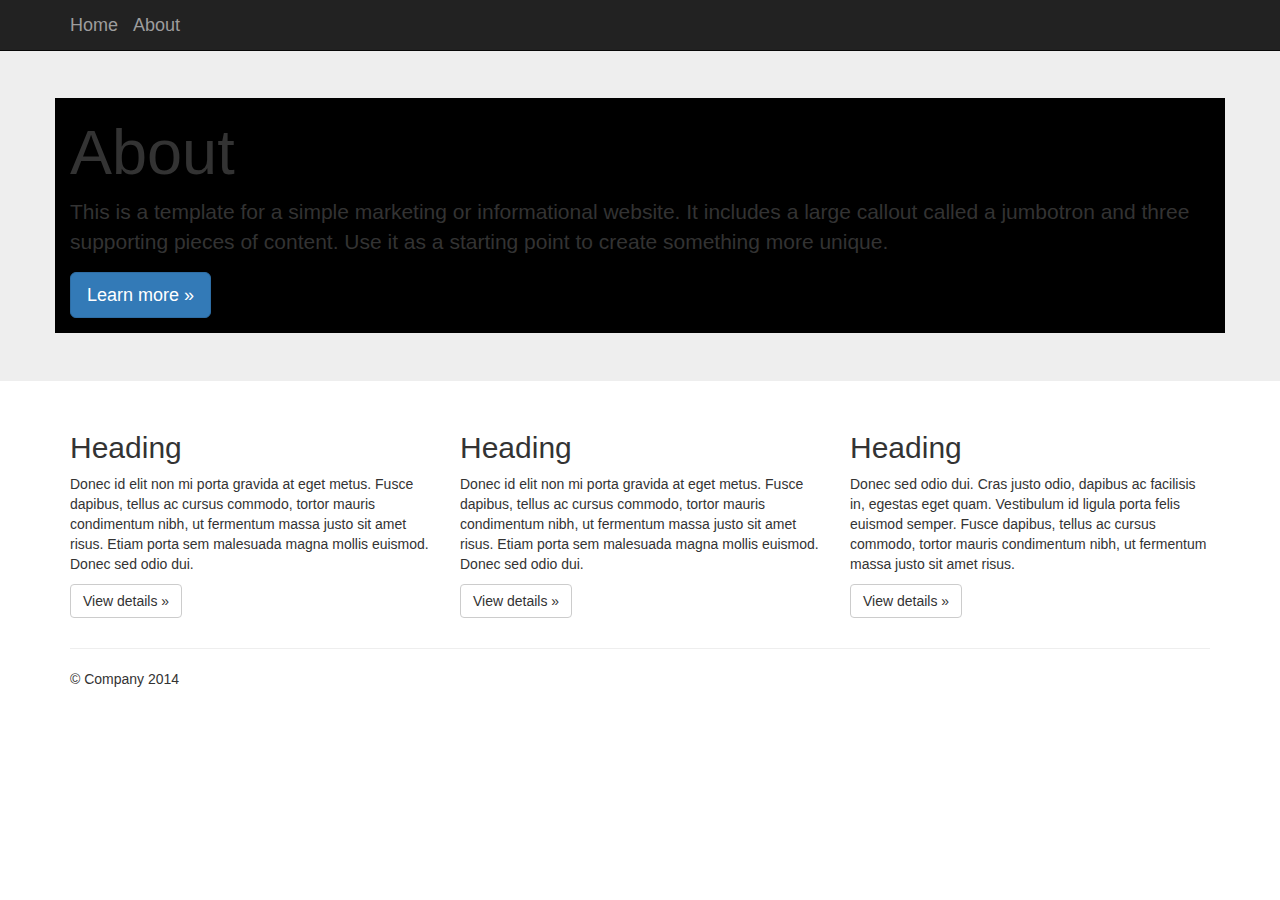
==== about.html @ a32ca7a0 "initial draft" ====
<!DOCTYPE html>
<html lang="en">
  <head>
    <meta charset="utf-8">
    <meta http-equiv="X-UA-Compatible" content="IE=edge">
    <meta name="viewport" content="width=device-width, initial-scale=1">
    <meta name="description" content="">
    <meta name="author" content="">
    <link rel="icon" href="../../favicon.ico">

    <title>Jumbotron Template for Bootstrap</title>

    <!-- Bootstrap core CSS -->
    <link rel="stylesheet" href="https://maxcdn.bootstrapcdn.com/bootstrap/3.2.0/css/bootstrap.min.css">


    <!-- Custom styles for this template -->
    <link href="jumbotron.css" rel="stylesheet">

    <!-- Just for debugging purposes. Don't actually copy these 2 lines! -->
    <!--[if lt IE 9]><script src="../../assets/js/ie8-responsive-file-warning.js"></script><![endif]-->
    <script src="../../assets/js/ie-emulation-modes-warning.js"></script>

    <!-- HTML5 shim and Respond.js IE8 support of HTML5 elements and media queries -->
    <!--[if lt IE 9]>
      <script src="https://oss.maxcdn.com/html5shiv/3.7.2/html5shiv.min.js"></script>
      <script src="https://oss.maxcdn.com/respond/1.4.2/respond.min.js"></script>
    <![endif]-->
  </head>

  <body>

    <nav class="navbar navbar-inverse navbar-fixed-top" role="navigation">
      <div class="container">
        <div class="navbar-header">
          <button type="button" class="navbar-toggle collapsed" data-toggle="collapse" data-target=".navbar-collapse">
            <span class="sr-only">Toggle navigation</span>
            <span class="icon-bar"></span>
            <span class="icon-bar"></span>
            <span class="icon-bar"></span>
          </button>
          <a class="navbar-brand" href="index.html">Home</a>
          <a class="navbar-brand" href="about.html">About</a>
        </div>
        
      </div>
    </nav>

    <!-- Main jumbotron for a primary marketing message or call to action -->
    <div class="jumbotron">
      <div class="container">
        <h1>About</h1>
        <p>This is a template for a simple marketing or informational website. It includes a large callout called a jumbotron and three supporting pieces of content. Use it as a starting point to create something more unique.</p>
        <p><a class="btn btn-primary btn-lg" role="button">Learn more &raquo;</a></p>
      </div>
    </div>

    <div class="container">
      <!-- Example row of columns -->
      <div class="row">
        <div class="col-md-4">
          <h2>Heading</h2>
          <p>Donec id elit non mi porta gravida at eget metus. Fusce dapibus, tellus ac cursus commodo, tortor mauris condimentum nibh, ut fermentum massa justo sit amet risus. Etiam porta sem malesuada magna mollis euismod. Donec sed odio dui. </p>
          <p><a class="btn btn-default" href="#" role="button">View details &raquo;</a></p>
        </div>
        <div class="col-md-4">
          <h2>Heading</h2>
          <p>Donec id elit non mi porta gravida at eget metus. Fusce dapibus, tellus ac cursus commodo, tortor mauris condimentum nibh, ut fermentum massa justo sit amet risus. Etiam porta sem malesuada magna mollis euismod. Donec sed odio dui. </p>
          <p><a class="btn btn-default" href="#" role="button">View details &raquo;</a></p>
       </div>
        <div class="col-md-4">
          <h2>Heading</h2>
          <p>Donec sed odio dui. Cras justo odio, dapibus ac facilisis in, egestas eget quam. Vestibulum id ligula porta felis euismod semper. Fusce dapibus, tellus ac cursus commodo, tortor mauris condimentum nibh, ut fermentum massa justo sit amet risus.</p>
          <p><a class="btn btn-default" href="#" role="button">View details &raquo;</a></p>
        </div>
      </div>

      <hr>

      <footer>
        <p>&copy; Company 2014</p>
      </footer>
    </div> <!-- /container -->


    <!-- Bootstrap core JavaScript
    ================================================== -->
    <!-- Placed at the end of the document so the pages load faster -->
    <script src="https://ajax.googleapis.com/ajax/libs/jquery/1.11.1/jquery.min.js"></script>
    <script src="../../dist/js/bootstrap.min.js"></script>
    <!-- IE10 viewport hack for Surface/desktop Windows 8 bug -->
    <script src="../../assets/js/ie10-viewport-bug-workaround.js"></script>
  </body>
</html>
---- jumbotron.css ----
/* Move down content because we have a fixed navbar that is 50px tall */
body {
  padding-top: 50px;
  padding-bottom: 20px;
}
div .col-md-4 img
{
	width: 100%;
	height: 100%;
}
div .container{
	background:black;
	display:block;
	margin-left:auto;
	margin-right: auto;

}
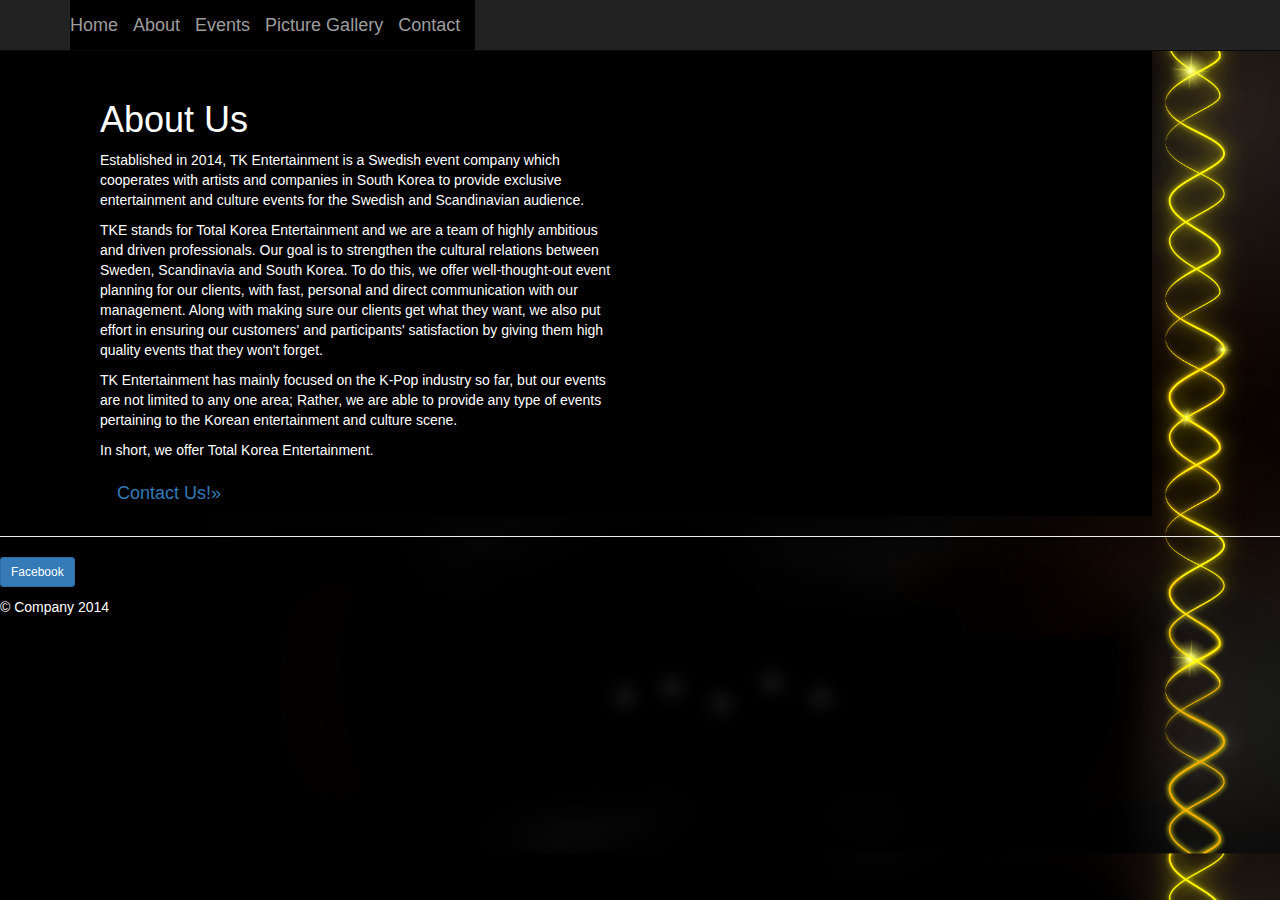
==== commit 29d38ebf: "Finished site (so far)" ====
--- a/about.html
+++ b/about.html
@@ -41,22 +41,28 @@
           </button>
           <a class="navbar-brand" href="index.html">Home</a>
           <a class="navbar-brand" href="about.html">About</a>
+          <a class="navbar-brand" href="events.html">Events</a>
+          <a class="navbar-brand" href="gallery.html">Picture Gallery</a>
+          <a class="navbar-brand" href="contact.html">Contact</a>
         </div>
         
       </div>
     </nav>
 
     <!-- Main jumbotron for a primary marketing message or call to action -->
-    <div class="jumbotron">
-      <div class="container">
-        <h1>About</h1>
-        <p>This is a template for a simple marketing or informational website. It includes a large callout called a jumbotron and three supporting pieces of content. Use it as a starting point to create something more unique.</p>
-        <p><a class="btn btn-primary btn-lg" role="button">Learn more &raquo;</a></p>
+    <div class="jumbotron-about">
+      <div class="container-about">
+        <h1 id="abouth1">About Us</h1>
+        <p>  Established in 2014, TK Entertainment is a Swedish event company which cooperates with artists and companies in South Korea to provide exclusive entertainment and culture events for the Swedish and Scandinavian audience.</p>
+        <p>  TKE stands for Total Korea Entertainment and we are a team of highly ambitious and driven professionals. Our goal is to strengthen the cultural relations between Sweden, Scandinavia and South Korea. To do this, we offer well-thought-out event planning for our clients, with fast, personal and direct communication with our management. Along with making sure our clients get what they want, we also put effort in ensuring our customers' and participants' satisfaction by giving them high quality events that they won't forget.</p>
+        <p>  TK Entertainment has mainly focused on the K-Pop industry so far, but our events are not limited to any one area; Rather, we are able to provide any type of events pertaining to the Korean entertainment and culture scene.<p>
+        <p>  In short, we offer Total Korea Entertainment.</p>
+        <p><a class="btn btn-lg" role="button" href="./contact.html">Contact Us!&raquo;</a></p>
       </div>
     </div>
 
-    <div class="container">
-      <!-- Example row of columns -->
+    <!--<div class="container">
+      <!-- Example row of columns 
       <div class="row">
         <div class="col-md-4">
           <h2>Heading</h2>
@@ -73,11 +79,12 @@
           <p>Donec sed odio dui. Cras justo odio, dapibus ac facilisis in, egestas eget quam. Vestibulum id ligula porta felis euismod semper. Fusce dapibus, tellus ac cursus commodo, tortor mauris condimentum nibh, ut fermentum massa justo sit amet risus.</p>
           <p><a class="btn btn-default" href="#" role="button">View details &raquo;</a></p>
         </div>
-      </div>
+      </div> -->
 
       <hr>
 
       <footer>
+        <p><a class="btn btn-primary btn-sm" href="http://www.facebook.com/tkentertainment.se" role="button">Facebook</a></p>
         <p>&copy; Company 2014</p>
       </footer>
     </div> <!-- /container -->
--- a/jumbotron.css
+++ b/jumbotron.css
@@ -1,17 +1,402 @@
 /* Move down content because we have a fixed navbar that is 50px tall */
+
+
+
 body {
-  padding-top: 50px;
+
+  padding-top: 30px;
   padding-bottom: 20px;
-}
-div .col-md-4 img
+  background:no-repeat;
+  background:fixed;
+  background-size:100%;
+  background-color:black;
+  background-image:url(images/ribbonclear.png); 
+
+  
+}
+@font-face{ 
+   font-family: 'EdoWebFont';
+   src: url('edo-WebFont.eot');
+   src: url('edo-WebFont.eot?iefix') format('eot'),
+        url('edo-WebFont.woff') format('woff'),
+        url('edo-WebFont.ttf') format('truetype'),
+        url('edo-WebFont.svg#webfont') format('svg');
+}
+
+.tk-ent{
+  margin-top:20px;
+  
+  width:91%;
+  height:90px;
+  z-index: 1;
+  background-color:black;
+  
+}
+#tk-ent-img{
+    height:125px;
+    margin-left:470px;
+
+    
+    
+    
+  
+}
+
+.container {
+
+
+
+
+}
+.container2 {
+
+   display:inline-block;
+   margin-left:20%;
+   margin-right:9%;
+   max-width:90%;
+   padding-top:120px;
+
+}
+.col-md-4{
+  display:inline-block;
+}
+
+.col-md-4 img
 {
-	width: 100%;
-	height: 100%;
-}
-div .container{
-	background:black;
-	display:block;
-	margin-left:auto;
-	margin-right: auto;
-
-}+    position:relative;
+    max-width: 90%;
+    height: auto;
+    width: auto; /* ie8 */
+
+
+}
+ #title-container {
+  margin:auto;
+  width:400px;
+  background-color:white;
+  border-color:white;
+  border-width: 2px;
+  z-index: 1;
+  height:100px;
+
+ }
+	
+p {
+  color:white;
+}
+
+
+#abouth1 {
+  color:white;
+}
+.container-about {
+  width:45%;
+  margin-left:100px;
+
+  padding-top:50px;
+}
+
+.jumbotron-about {
+  max-width:90%;
+  background-color:black;
+}
+
+
+
+
+
+  .navbar-header{
+	background: black;
+
+}
+/*gallery.html page*/
+
+.events {
+  display:inline-block;
+  margin-top:100px;
+}
+
+/* Event page */
+
+#featured-event {
+  margin-top:30px;
+  display:block;
+  margin:auto;
+  width:50%;
+
+}
+
+#featured-event p {
+  padding-left:240px;
+  padding-bottom:10px;
+}
+#featured-event h2 {
+padding-left:190px;
+padding-top:10px;
+padding-bottom:10px;
+}
+
+#featured-event img {
+  margin-left:220px;
+}
+
+#past-event img {
+  margin-left:220px;
+}
+
+#past-event h2 {
+  padding-left:220px;
+  padding-top:10px;
+  padding-bottom:10px;
+}
+
+#past-event p {
+  padding-left:240px;
+  padding-bottom:10px;
+}
+
+#past-event {
+  margin-top:30px;
+  display:block;
+  margin:auto;
+  width:50%;
+
+}
+
+#future-event {
+  margin-top:30px;
+  display:block;
+  margin:auto;
+  width:50%;
+
+}
+
+#future-event h2 {
+  padding-left:210px;
+  padding-top:10px;
+  padding-bottom:10px;
+}
+
+#future-event p {
+  padding-left:290px;
+  padding-bottom:10px;
+}
+
+/*End Event Page*/
+
+/*K-pop-dance page*/
+
+#mihawk-event {
+  display:inline-block;
+  width:50%;
+  margin-top:50px;
+
+
+}
+
+#mihawk-para {
+  display:inline-block;
+  position:absolute;
+  margin-top: 50px;
+  padding-top:60px;
+  clear:left;
+  width:37%;
+
+}
+
+/*End K-pop-dance page*/
+
+/*event-gallery-list page*/
+
+#mihawk-gallery-link {
+
+  margin-top:30px;
+  display:block;
+  margin:auto;
+  width:50%;
+}
+
+#mihawk-gallery-link img {
+  margin-left:220px;
+  padding-bottom:200px;
+}
+
+#mihawk-gallery-link h2 {
+padding-left:208px;
+padding-top:10px;
+}
+
+/*event gallery end*/
+
+/*mihawk back gallery*/
+
+
+
+
+.event-page-mihawk {
+  margin-left:5px;
+}
+
+.event-page-mihawk img {
+  height:400px;
+}
+
+#kpop4{
+  margin-left:5px;
+}
+
+#kpop4 img {
+  height:400px;
+  margin-left:67px;
+}
+
+#kpop2{
+  margin-left:5px;
+}
+
+#kpop2 img {
+  height:400px;
+  margin-left:118px;
+
+}
+
+/*end mihawk back gallery*/
+
+/*tk-ent-gall*/
+
+.tk1{
+  margin-left:5px;
+
+}
+.tk1 img{
+  height:400px;
+}
+
+/*end tk-ent*/
+
+/*misc-gallery*/
+.misc1{
+  margin-left:5px;
+
+}
+.misc1 img{
+  height:400px;
+}
+
+/*end misc gallery*/
+
+/*Contact List*/
+
+#contact-list{
+  display:block;
+  width:40%;
+  margin:auto;
+}
+
+#contact-list ul {
+  margin-left:90px;
+  padding-top:40px;
+}
+
+#contact-list li {
+  color:gold;
+}
+
+#contact-list {
+  margin-bottom:10px;
+}
+
+/*end contact list*/
+
+/*footer*/
+
+#footer {
+  
+  margin-top:140px;
+  
+}
+/*.ribbon {
+   margin-top:1.4%;
+   width: 83%;
+
+   margin-left:5%;
+   position:absolute;
+   text-align: center;
+   font-size: 23px!important;
+   background: #fce94f;
+   background: -webkit-gradient(linear, left top, left bottom, from(#fce94f), to(#fce94f));
+   background: -webkit-linear-gradient(top, #fce94f, #fce94f);
+   background: -moz-linear-gradient(top, #fce94f, #fce94f);
+   background: -ms-linear-gradient(top, #fce94f, #fce94f);
+   background: -o-linear-gradient(top, #fce94f, #fce94f);
+   background-image: -ms-linear-gradient(top, #cfd44c 0%, #cfd44c 100%);
+   -webkit-box-shadow: rgba(000,000,000,0.3) 0 0px 0px;
+   -moz-box-shadow: rgba(000,000,000,0.3) 0 0px 0px;
+   box-shadow: rgba(000,000,000,0.3) 0 0px 0px;
+   font-family: 'Helvetica Neue',Helvetica, sans-serif;
+   }
+.ribbon h1 {
+
+   font-size: 25px!important;
+   color: #000000;
+   text-shadow: #000000 0 1px 0;
+   margin:0px;
+   padding: 15px 10px;
+   }
+.ribbon:before, .ribbon:after {
+   content: '';
+
+   position: absolute;
+   display: block;
+   bottom: -1em;
+   border: 1.5em solid #afb341;
+   z-index: -1;
+   }
+.ribbon:before {
+   left: -2em;
+   border-right-width: 1.5em;
+   border-left-color: transparent;
+   -webkit-box-shadow: rgba(000,000,000,0.4) 0px 0px 0px;
+   -moz-box-shadow: rgba(000,000,000,0.4) 0px 0px 0px;
+   box-shadow: rgba(000,000,000,0.4) 0px 0px 0px;
+   }
+.ribbon:after {
+   right: -2em;
+   border-left-width: 1.5em;
+   border-right-color: transparent;
+   -webkit-box-shadow: rgba(000,000,000,0.4) -0px 0px 0px;
+   -moz-box-shadow: rgba(000,000,000,0.4) -0px 0px 0px;
+   box-shadow: rgba(000,000,000,0.4) -0px 0px 0px;
+   }
+.ribbon .ribbon-content:before, .ribbon .ribbon-content:after {
+   border-color: #9b9e37 transparent transparent transparent;
+   position: absolute;
+   display: block;
+   border-style: solid;
+   bottom: -1em;
+   content: '';
+   }
+.ribbon .ribbon-content:before {
+   left: 0;
+   border-width: 1em 0 0 1em;
+   }
+.ribbon .ribbon-content:after {
+   right: 0;
+   border-width: 1em 1em 0 0;
+   }
+.ribbon-stitches-top {
+   margin-top:2px;
+   border-top: 0px dashed rgba(0, 0, 0, 0.2);
+   -moz-box-shadow: 0px 0px 2px rgba(0, 0, 0, 0.5);
+   -webkit-box-shadow: 0px 0px 2px rgba(0, 0, 0, 0.5);
+   box-shadow: 0px 0px 2px rgba(255, 255, 255, 0.5);
+   }
+.ribbon-stitches-bottom {
+   margin-bottom:2px;
+   border-top: 0px dashed rgba(0, 0, 0, 0.2);
+   -moz-box-shadow: 0px 0px 2px rgba(0, 0, 0, 0.3);
+   -webkit-box-shadow: 0px 0px 2px rgba(0, 0, 0, 0.3);
+   box-shadow: 0px 0px 2px rgba(255, 255, 255, 0.3);
+   }
+   */
+ 
